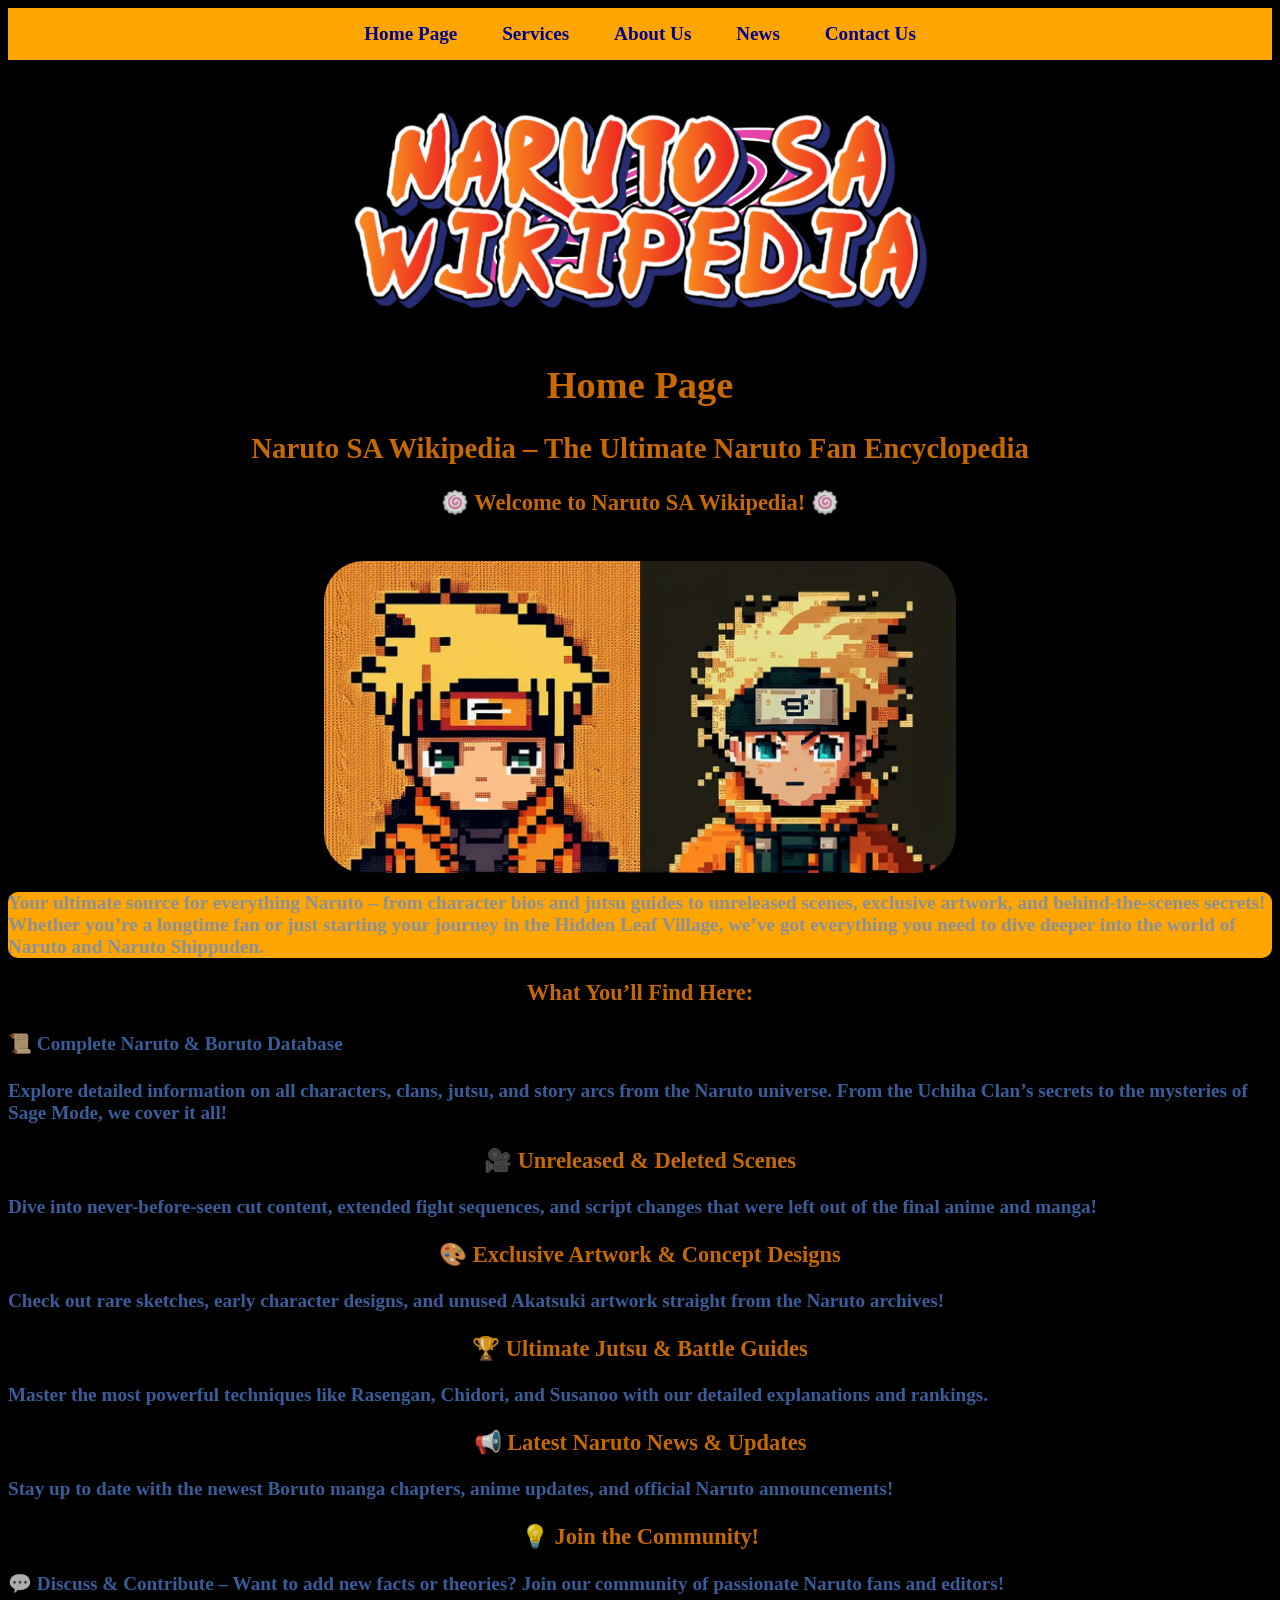
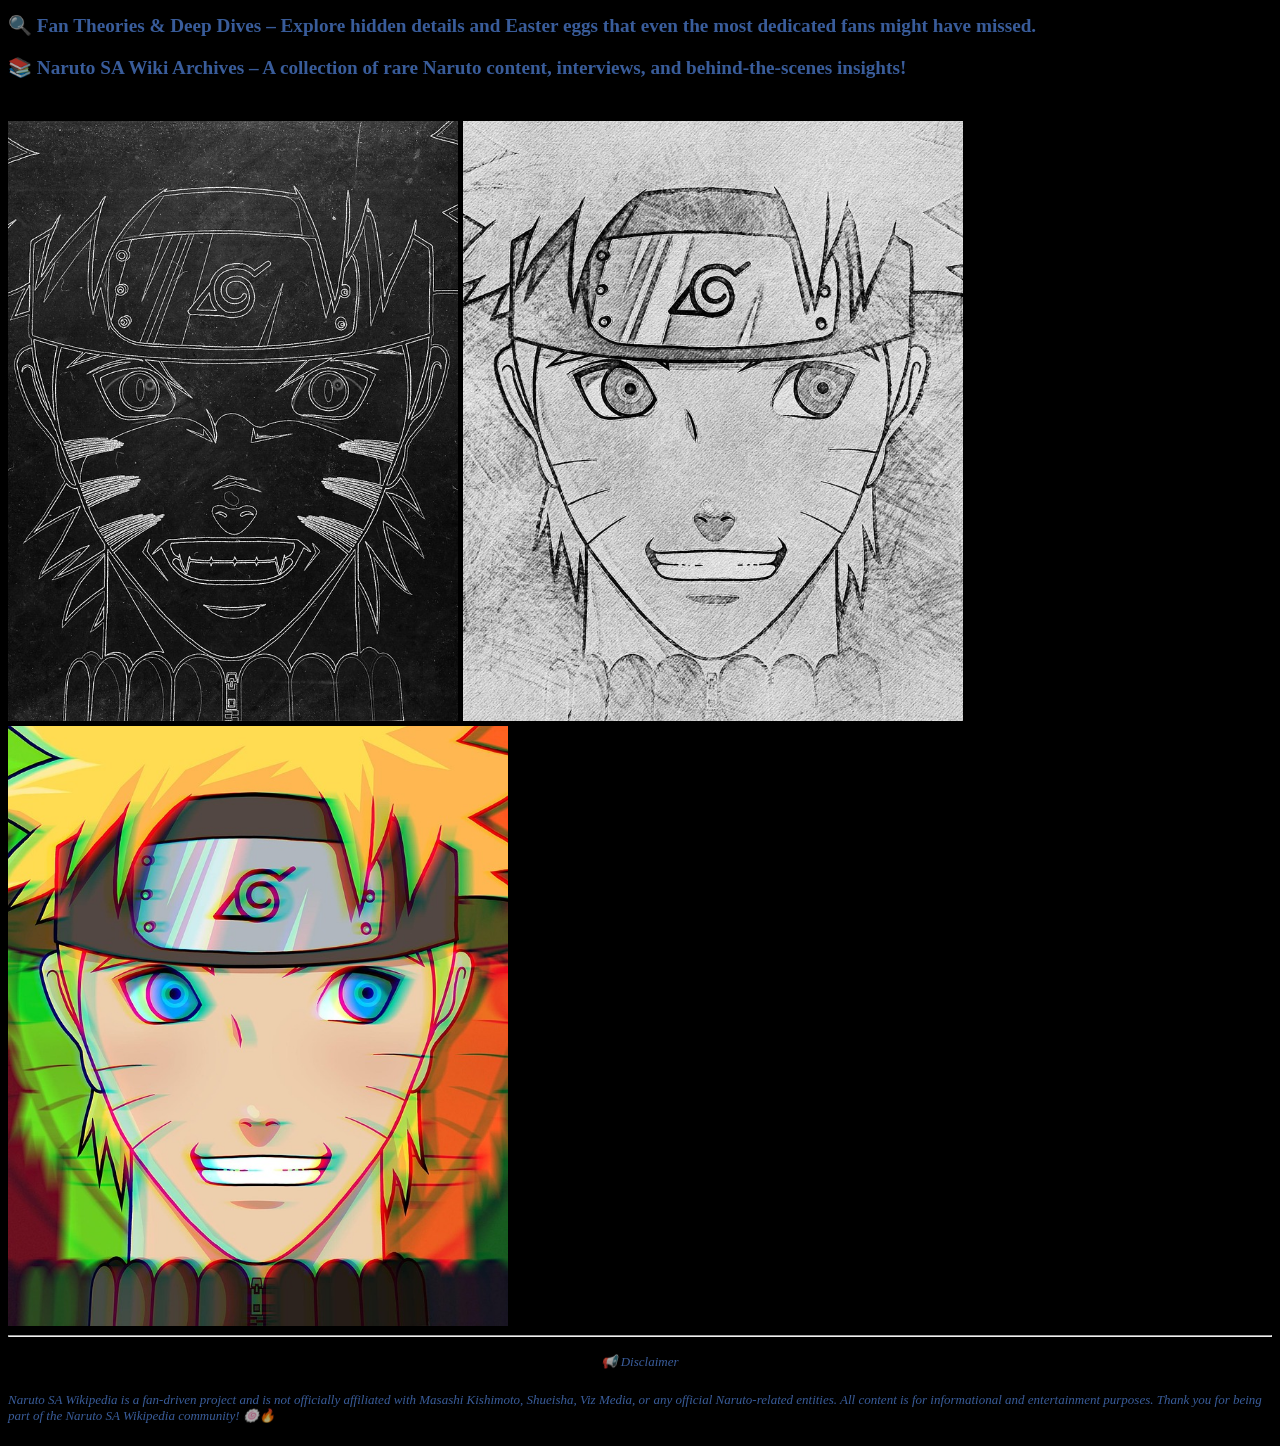
==== index.html @ 4b5b5231 "Add files via upload" ====
<html>
 <head>
   <title>Naruto SA Wikipedia | Home Page</title>
   <link rel="stylesheet" href="css/webtheme.css">  
<style>
  .navbar{
    background-color: orange;
    padding:15px 5;
    text-align: center;
    
  }
  .navbar a{
    color: darkblue ;
    text-align: center;
    padding: 10px;
    margin: 10px;
    text-decoration: none;
  }
  .navbar a:hover{
    color: orange;
    background-color: black;
    padding: 16px;
    border-radius: 30px;

  }
  .logo{
    border-radius: 40px;
   
  }
  .image-container{
    background-color: orange;
    border-radius: 10px;
    
  }
  
  
</style>
 </head>   
 <body>
  <div class="navbar">
    <div class="watermark">
      <img src="" alt="">
    </div>
   <a href="homepage.html">Home Page</a>
   <a href="services.html">Services</a>
   <a href="aboutus.html">About Us</a>
   <a href="news.html">News</a>
   <a href="contactus.html">Contact Us</a>
  
  </div>
   <br>
   <img src="Pictures/NARUTO-SA-WIKIPEDIA-3-9-2025.png";alt="NARUTO-SA-WIKIPEDIA-3-9-2025" class="logo">
   
    <h1 class="main_heading">Home Page</h1>
    <h2 class="headings_allignment">Naruto SA Wikipedia – The Ultimate Naruto Fan Encyclopedia</h2>
    <h3 class="headings_allignment">🍥 Welcome to Naruto SA Wikipedia! 🍥</h3>
    <br>
    
    <img src="Pictures/ai-generated-7866454_1280.jpg";alt="ai-generated-7866454_1280" class="logo">
  <div class="image-container">
    <p>Your ultimate source for everything Naruto – from character bios and jutsu guides to unreleased scenes, 
      exclusive artwork, and behind-the-scenes secrets! Whether you’re a longtime fan or 
      just starting your journey in the Hidden Leaf Village, we’ve got everything you need to dive deeper 
      into the world of Naruto and Naruto Shippuden.</p>
    </div>
    <h3 class="headings_allignment">What You’ll Find Here:
</h3>
<h4>📜 Complete Naruto & Boruto Database</h4>
<p>Explore detailed information on all characters, clans, jutsu, and story arcs from the Naruto universe.
    From the Uchiha Clan’s secrets to the mysteries of Sage Mode, we cover it all!</p>

<h3 class="headings_allignment">🎥 Unreleased & Deleted Scenes</h3>
<p>Dive into never-before-seen cut content, extended fight sequences, and script changes
    that were left out of the final anime and manga!</p>
<h3 class="headings_allignment">🎨 Exclusive Artwork & Concept Designs</h3>
<p>Check out rare sketches, early character designs, and unused 
   Akatsuki artwork straight from the Naruto archives!</p>
<h3 class="headings_allignment">🏆 Ultimate Jutsu & Battle Guides</h3>
    <p>Master the most powerful techniques like 
      Rasengan, Chidori, and 
      Susanoo with our detailed explanations and rankings.</p>
<h3 class="headings_allignment">📢 Latest Naruto News & Updates</h3> 
<p>Stay up to date with the newest Boruto manga chapters, 
   anime updates, and official Naruto announcements!</p>   
<h3 class="headings_allignment">💡 Join the Community!</h3>
<p>💬 Discuss & Contribute – Want to add new facts or theories? Join our community of passionate Naruto fans and editors!

</p>
<p>
🔍 <strong>Fan Theories & Deep Dives</strong> – Explore hidden details and Easter eggs that even the most dedicated fans might have missed.
</p>
<p>
   📚 Naruto SA Wiki Archives – A collection of rare Naruto content, interviews, and behind-the-scenes insights!
   
   </p>
   <br>
    <img src="Pictures/naruto-7215196_1280.jpg";alt="naruto-7215196_1280" class="side_pics">
    <img src="Pictures/naruto-7203819_1280.jpg";alt="naruto-7215196_1280" class="side_pics2">
    <img src="Pictures/naruto-7249532_1280.jpg";alt="ai-generated-8231894_1280" class="side_pics2">

    <hr>
    <h4 class="small_print";>📢 Disclaimer</h4>
    <h5 class="small_print2">Naruto SA Wikipedia is a fan-driven project and is not officially affiliated with Masashi Kishimoto, Shueisha, Viz Media, or any official Naruto-related entities. All content is for informational and entertainment purposes.

        Thank you for being part of the Naruto SA Wikipedia community! 🍥🔥</h5>


 </body>
</html>
---- css/webtheme.css ----
.main_heading{
    color: rgba(235, 125, 0, 0.844); text-align-last: center;
}
.logo{display: block;
    margin-left: auto;
    margin-right: auto;
    width: 50%;
}
.services {
    width: auto;
    height: auto;
    object-fit: cover;
  }
.side_pics{ width: 450px;
    height: 600px;
    object-fit:cover;
}  
.side_pics2{ width: 500px;
    height: 600px;
    object-fit:cover;
}  
.services2 {
    width: auto;
    height: auto;
    object-fit: cover;display: block;
    margin-left: auto;
    margin-right: auto;
    width: 50%;
}
.side_pics3{ width: 700px;
    height: 600px;
    object-fit:cover;
}

.headings_allignment{text-align: center; color: rgba(235, 125, 0, 0.844) ;
}
.small_print{font-style: italic;font-weight: 100;font-size: small;text-align: center;
}
.small_print2{font-style: italic;font-weight: 100;font-size: small;
}

html{background-color: rgb(0, 0, 0); font-style:inherit ; color: #5487e1ae;font-weight: 600;font-size: larger;
}
.links{font-weight: 300;text-align: center;align-items: center;background-color: rgb(255, 170, 0);
}
.body2{font-weight: 300;text-align: center;align-items: center;align-content: center;display: block;
    margin-left: auto;
    margin-right: auto;
    width: 50%;
}
.pop{color: red; text-align: center;font-size: large;

}
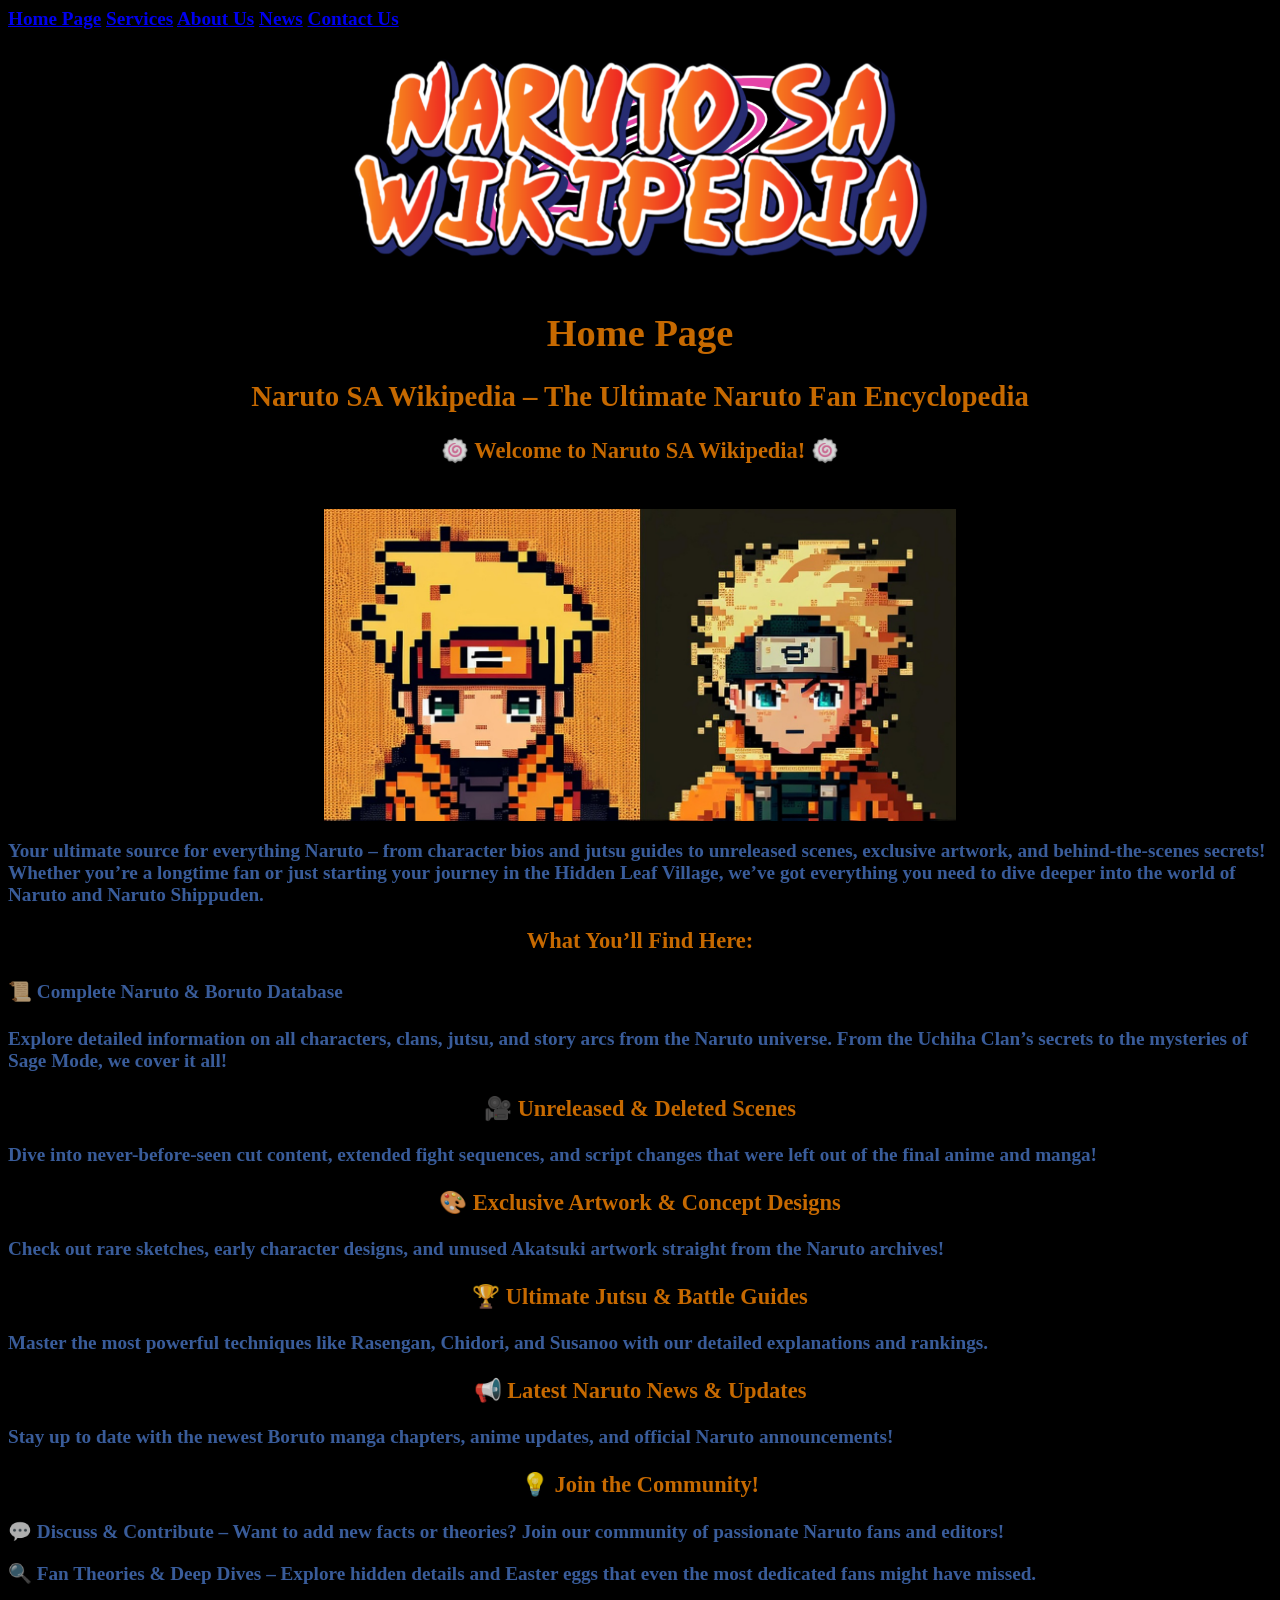
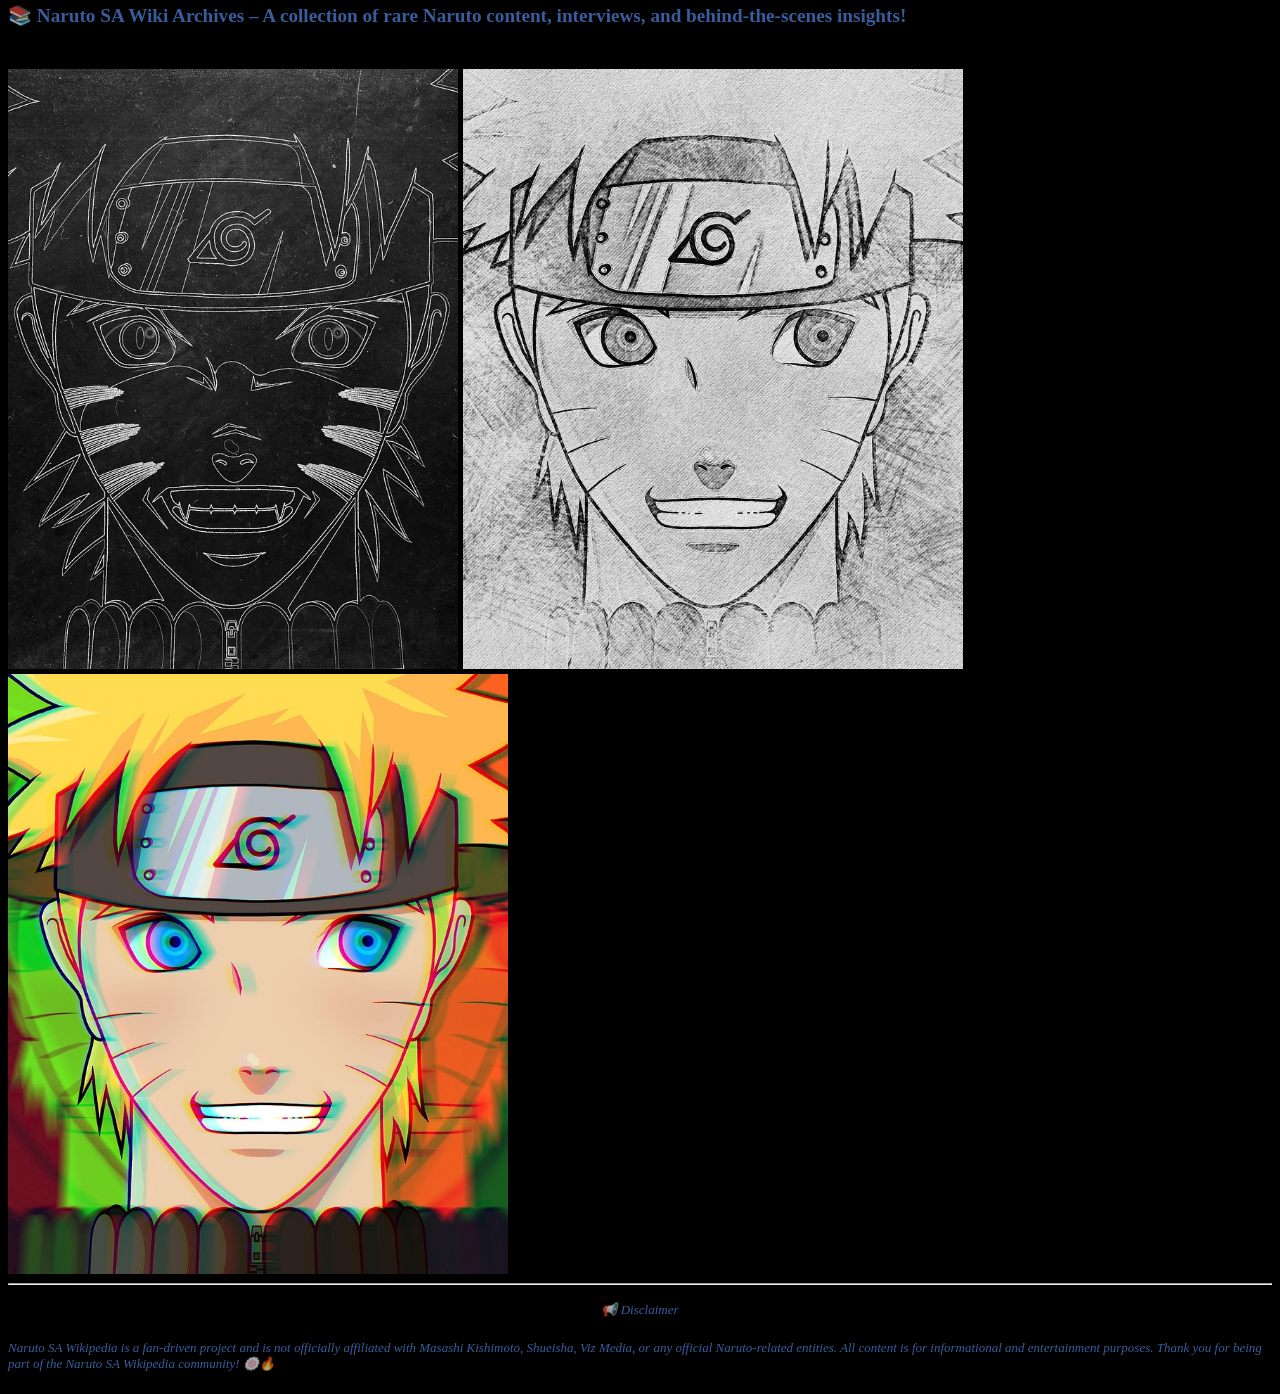
==== commit b1a8d42b: "Add files via upload" ====
--- a/index.html
+++ b/index.html
@@ -2,52 +2,14 @@
  <head>
    <title>Naruto SA Wikipedia | Home Page</title>
    <link rel="stylesheet" href="css/webtheme.css">  
-<style>
-  .navbar{
-    background-color: orange;
-    padding:15px 5;
-    text-align: center;
-    
-  }
-  .navbar a{
-    color: darkblue ;
-    text-align: center;
-    padding: 10px;
-    margin: 10px;
-    text-decoration: none;
-  }
-  .navbar a:hover{
-    color: orange;
-    background-color: black;
-    padding: 16px;
-    border-radius: 30px;
 
-  }
-  .logo{
-    border-radius: 40px;
-   
-  }
-  .image-container{
-    background-color: orange;
-    border-radius: 10px;
-    
-  }
-  
-  
-</style>
  </head>   
  <body>
-  <div class="navbar">
-    <div class="watermark">
-      <img src="" alt="">
-    </div>
-   <a href="homepage.html">Home Page</a>
+   <a href="index.html">Home Page</a>
    <a href="services.html">Services</a>
    <a href="aboutus.html">About Us</a>
    <a href="news.html">News</a>
    <a href="contactus.html">Contact Us</a>
-  
-  </div>
    <br>
    <img src="Pictures/NARUTO-SA-WIKIPEDIA-3-9-2025.png";alt="NARUTO-SA-WIKIPEDIA-3-9-2025" class="logo">
    
@@ -55,14 +17,13 @@
     <h2 class="headings_allignment">Naruto SA Wikipedia – The Ultimate Naruto Fan Encyclopedia</h2>
     <h3 class="headings_allignment">🍥 Welcome to Naruto SA Wikipedia! 🍥</h3>
     <br>
-    
     <img src="Pictures/ai-generated-7866454_1280.jpg";alt="ai-generated-7866454_1280" class="logo">
-  <div class="image-container">
+
     <p>Your ultimate source for everything Naruto – from character bios and jutsu guides to unreleased scenes, 
       exclusive artwork, and behind-the-scenes secrets! Whether you’re a longtime fan or 
       just starting your journey in the Hidden Leaf Village, we’ve got everything you need to dive deeper 
       into the world of Naruto and Naruto Shippuden.</p>
-    </div>
+
     <h3 class="headings_allignment">What You’ll Find Here:
 </h3>
 <h4>📜 Complete Naruto & Boruto Database</h4>
@@ -87,7 +48,7 @@
 
 </p>
 <p>
-🔍 <strong>Fan Theories & Deep Dives</strong> – Explore hidden details and Easter eggs that even the most dedicated fans might have missed.
+🔍 Fan Theories & Deep Dives – Explore hidden details and Easter eggs that even the most dedicated fans might have missed.
 </p>
 <p>
    📚 Naruto SA Wiki Archives – A collection of rare Naruto content, interviews, and behind-the-scenes insights!
--- a/css/webtheme.css
+++ b/css/webtheme.css
@@ -1,53 +1,53 @@
-.main_heading{
-    color: rgba(235, 125, 0, 0.844); text-align-last: center;
-}
-.logo{display: block;
-    margin-left: auto;
-    margin-right: auto;
-    width: 50%;
-}
-.services {
-    width: auto;
-    height: auto;
-    object-fit: cover;
-  }
-.side_pics{ width: 450px;
-    height: 600px;
-    object-fit:cover;
-}  
-.side_pics2{ width: 500px;
-    height: 600px;
-    object-fit:cover;
-}  
-.services2 {
-    width: auto;
-    height: auto;
-    object-fit: cover;display: block;
-    margin-left: auto;
-    margin-right: auto;
-    width: 50%;
-}
-.side_pics3{ width: 700px;
-    height: 600px;
-    object-fit:cover;
-}
-
-.headings_allignment{text-align: center; color: rgba(235, 125, 0, 0.844) ;
-}
-.small_print{font-style: italic;font-weight: 100;font-size: small;text-align: center;
-}
-.small_print2{font-style: italic;font-weight: 100;font-size: small;
-}
-
-html{background-color: rgb(0, 0, 0); font-style:inherit ; color: #5487e1ae;font-weight: 600;font-size: larger;
-}
-.links{font-weight: 300;text-align: center;align-items: center;background-color: rgb(255, 170, 0);
-}
-.body2{font-weight: 300;text-align: center;align-items: center;align-content: center;display: block;
-    margin-left: auto;
-    margin-right: auto;
-    width: 50%;
-}
-.pop{color: red; text-align: center;font-size: large;
-
+.main_heading{
+    color: rgba(235, 125, 0, 0.844); text-align-last: center;
+}
+.logo{display: block;
+    margin-left: auto;
+    margin-right: auto;
+    width: 50%;
+}
+.services {
+    width: auto;
+    height: auto;
+    object-fit: cover;
+  }
+.side_pics{ width: 450px;
+    height: 600px;
+    object-fit:cover;
+}  
+.side_pics2{ width: 500px;
+    height: 600px;
+    object-fit:cover;
+}  
+.services2 {
+    width: auto;
+    height: auto;
+    object-fit: cover;display: block;
+    margin-left: auto;
+    margin-right: auto;
+    width: 50%;
+}
+.side_pics3{ width: 700px;
+    height: 600px;
+    object-fit:cover;
+}
+
+.headings_allignment{text-align: center; color: rgba(235, 125, 0, 0.844) ;
+}
+.small_print{font-style: italic;font-weight: 100;font-size: small;text-align: center;
+}
+.small_print2{font-style: italic;font-weight: 100;font-size: small;
+}
+
+html{background-color: rgb(0, 0, 0); font-style:inherit ; color: #5487e1ae;font-weight: 600;font-size: larger;
+}
+.links{font-weight: 300;text-align: center;align-items: center;background-color: rgb(255, 170, 0);
+}
+.body2{font-weight: 300;text-align: center;align-items: center;align-content: center;display: block;
+    margin-left: auto;
+    margin-right: auto;
+    width: 50%;
+}
+.pop{color: red; text-align: center;font-size: large;
+
 }
